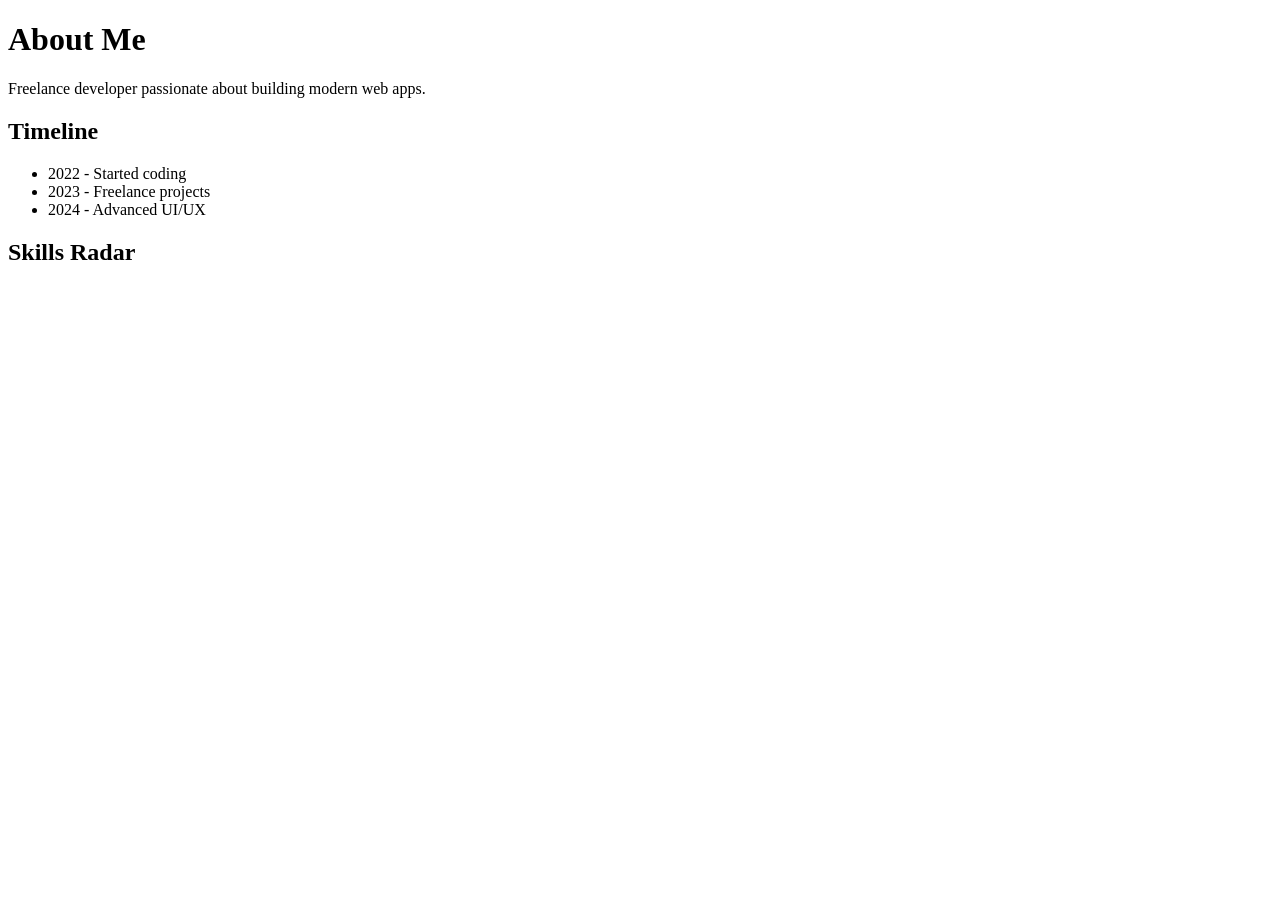
==== about.html @ 198ab5ad "Add files via upload" ====
<!DOCTYPE html>
<html>
<head>
<title>About - VIERNES</title>
<link rel="stylesheet" href="css/style.css">
</head>
<body>

<h1>About Me</h1>
<p>Freelance developer passionate about building modern web apps.</p>

<section>
<h2>Timeline</h2>
<ul>
<li>2022 - Started coding</li>
<li>2023 - Freelance projects</li>
<li>2024 - Advanced UI/UX</li>
</ul>
</section>

<section>
<h2>Skills Radar</h2>
<canvas id="radar"></canvas>
</section>

<script src="js/main.js"></script>
</body>
</html>
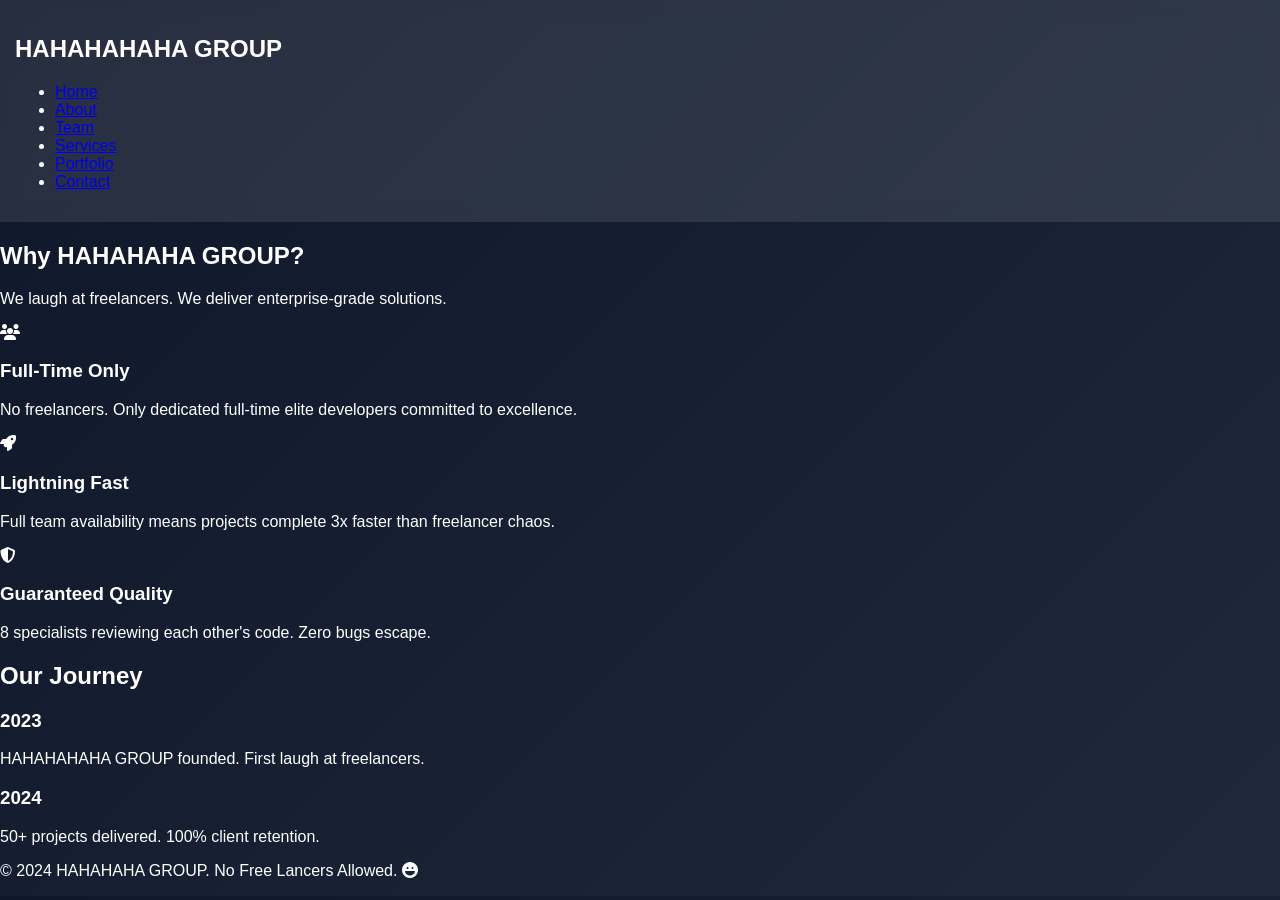
==== commit df4c8fb0: "Update about.html" ====
--- a/about.html
+++ b/about.html
@@ -1,28 +1,94 @@
 <!DOCTYPE html>
-<html>
+<html lang="en">
 <head>
-<title>About - VIERNES</title>
-<link rel="stylesheet" href="css/style.css">
+    <meta charset="UTF-8">
+    <meta name="viewport" content="width=device-width, initial-scale=1.0">
+    <title>About - HAHAHAHA GROUP</title>
+    <link rel="stylesheet" href="css/style.css">
+    <link href="https://fonts.googleapis.com/css2?family=Orbitron:wght@400;700;900&family=Montserrat:wght@300;400;600&display=swap" rel="stylesheet">
+    <link rel="stylesheet" href="https://cdnjs.cloudflare.com/ajax/libs/font-awesome/6.4.0/css/all.min.css">
 </head>
 <body>
+    <!-- Same navbar as index -->
+    <nav class="navbar">
+        <!-- Copy navbar from index.html -->
+        <div class="nav-container">
+            <div class="logo">
+                <h2>HAHAHAHAHA <span>GROUP</span></h2>
+            </div>
+            <ul class="nav-menu">
+                <li><a href="index.html" class="nav-link">Home</a></li>
+                <li><a href="about.html" class="nav-link active">About</a></li>
+                <li><a href="team.html" class="nav-link">Team</a></li>
+                <li><a href="services.html" class="nav-link">Services</a></li>
+                <li><a href="portfolio.html" class="nav-link">Portfolio</a></li>
+                <li><a href="contact.html" class="nav-link">Contact</a></li>
+            </ul>
+            <div class="hamburger">
+                <span></span>
+                <span></span>
+                <span></span>
+            </div>
+        </div>
+    </nav>
 
-<h1>About Me</h1>
-<p>Freelance developer passionate about building modern web apps.</p>
+    <!-- About Hero -->
+    <section class="about-hero">
+        <div class="container">
+            <h1>Why HAHAHAHA GROUP?</h1>
+            <p class="lead">We laugh at freelancers. We deliver enterprise-grade solutions.</p>
+        </div>
+    </section>
 
-<section>
-<h2>Timeline</h2>
-<ul>
-<li>2022 - Started coding</li>
-<li>2023 - Freelance projects</li>
-<li>2024 - Advanced UI/UX</li>
-</ul>
-</section>
+    <!-- Mission -->
+    <section class="mission">
+        <div class="container">
+            <div class="mission-grid">
+                <div class="mission-item">
+                    <i class="fas fa-users"></i>
+                    <h3>Full-Time Only</h3>
+                    <p>No freelancers. Only dedicated full-time elite developers committed to excellence.</p>
+                </div>
+                <div class="mission-item">
+                    <i class="fas fa-rocket"></i>
+                    <h3>Lightning Fast</h3>
+                    <p>Full team availability means projects complete 3x faster than freelancer chaos.</p>
+                </div>
+                <div class="mission-item">
+                    <i class="fas fa-shield-alt"></i>
+                    <h3>Guaranteed Quality</h3>
+                    <p>8 specialists reviewing each other's code. Zero bugs escape.</p>
+                </div>
+            </div>
+        </div>
+    </section>
 
-<section>
-<h2>Skills Radar</h2>
-<canvas id="radar"></canvas>
-</section>
+    <!-- Timeline -->
+    <section class="timeline">
+        <div class="container">
+            <h2>Our Journey</h2>
+            <div class="timeline-container">
+                <div class="timeline-item">
+                    <div class="timeline-dot"></div>
+                    <h3>2023</h3>
+                    <p>HAHAHAHAHA GROUP founded. First laugh at freelancers.</p>
+                </div>
+                <div class="timeline-item">
+                    <div class="timeline-dot"></div>
+                    <h3>2024</h3>
+                    <p>50+ projects delivered. 100% client retention.</p>
+                </div>
+            </div>
+        </div>
+    </section>
 
-<script src="js/main.js"></script>
+    <!-- Footer same as index -->
+    <footer>
+        <div class="container">
+            <p>&copy; 2024 HAHAHAHA GROUP. No Free Lancers Allowed. <i class="fas fa-laugh"></i></p>
+        </div>
+    </footer>
+
+    <script src="js/script.js"></script>
 </body>
-</html>+</html>
--- a/css/style.css
+++ b/css/style.css
@@ -0,0 +1,53 @@
+
+:root {
+--bg:#0f172a;
+--glass:rgba(255,255,255,0.1);
+--text:#fff;
+--accent:#00f5ff;
+}
+
+body {
+margin:0;
+font-family:Poppins, sans-serif;
+background:linear-gradient(135deg,#0f172a,#1e293b);
+color:var(--text);
+}
+
+.navbar {
+display:flex;
+justify-content:space-between;
+padding:15px;
+position:sticky;
+top:0;
+background:var(--glass);
+backdrop-filter:blur(10px);
+}
+
+.nav-links {
+display:flex;
+gap:20px;
+list-style:none;
+}
+
+.hero {
+text-align:center;
+padding:100px 20px;
+}
+
+.btn {
+background:var(--accent);
+padding:10px 20px;
+border:none;
+cursor:pointer;
+}
+
+.skill .bar {
+background:#333;
+height:8px;
+}
+
+.skill span {
+display:block;
+height:100%;
+background:var(--accent);
+}
